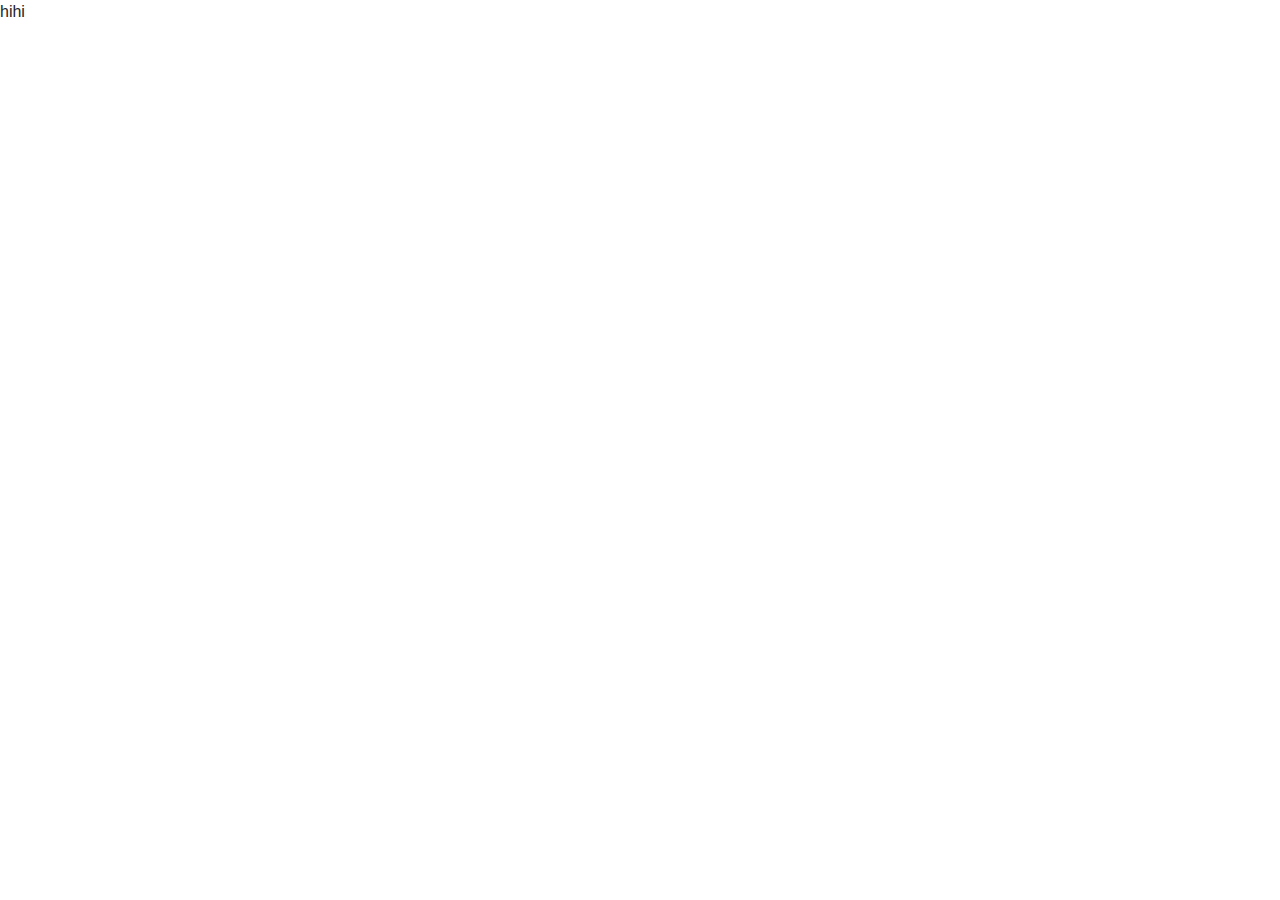
==== src/index.html @ 2c747d44 "Initial commit" ====
<!doctype html>
<html lang="en">
<head>
  <meta charset="utf-8">
  <title>PT14302</title>
  <base href="/">
  <meta name="viewport" content="width=device-width, initial-scale=1">
  <link rel="icon" type="image/x-icon" href="favicon.ico">
  <link rel="stylesheet" href="https://stackpath.bootstrapcdn.com/bootstrap/4.4.1/css/bootstrap.min.css" integrity="sha384-Vkoo8x4CGsO3+Hhxv8T/Q5PaXtkKtu6ug5TOeNV6gBiFeWPGFN9MuhOf23Q9Ifjh" crossorigin="anonymous">

</head>
<body>
  <my-app>hihi</my-app>
  <script src="https://code.jquery.com/jquery-3.4.1.slim.min.js" integrity="sha384-J6qa4849blE2+poT4WnyKhv5vZF5SrPo0iEjwBvKU7imGFAV0wwj1yYfoRSJoZ+n" crossorigin="anonymous"></script>
  <script src="https://cdn.jsdelivr.net/npm/popper.js@1.16.0/dist/umd/popper.min.js" integrity="sha384-Q6E9RHvbIyZFJoft+2mJbHaEWldlvI9IOYy5n3zV9zzTtmI3UksdQRVvoxMfooAo" crossorigin="anonymous"></script>
  <script src="https://stackpath.bootstrapcdn.com/bootstrap/4.4.1/js/bootstrap.min.js" integrity="sha384-wfSDF2E50Y2D1uUdj0O3uMBJnjuUD4Ih7YwaYd1iqfktj0Uod8GCExl3Og8ifwB6" crossorigin="anonymous"></script>
</body>
</html>
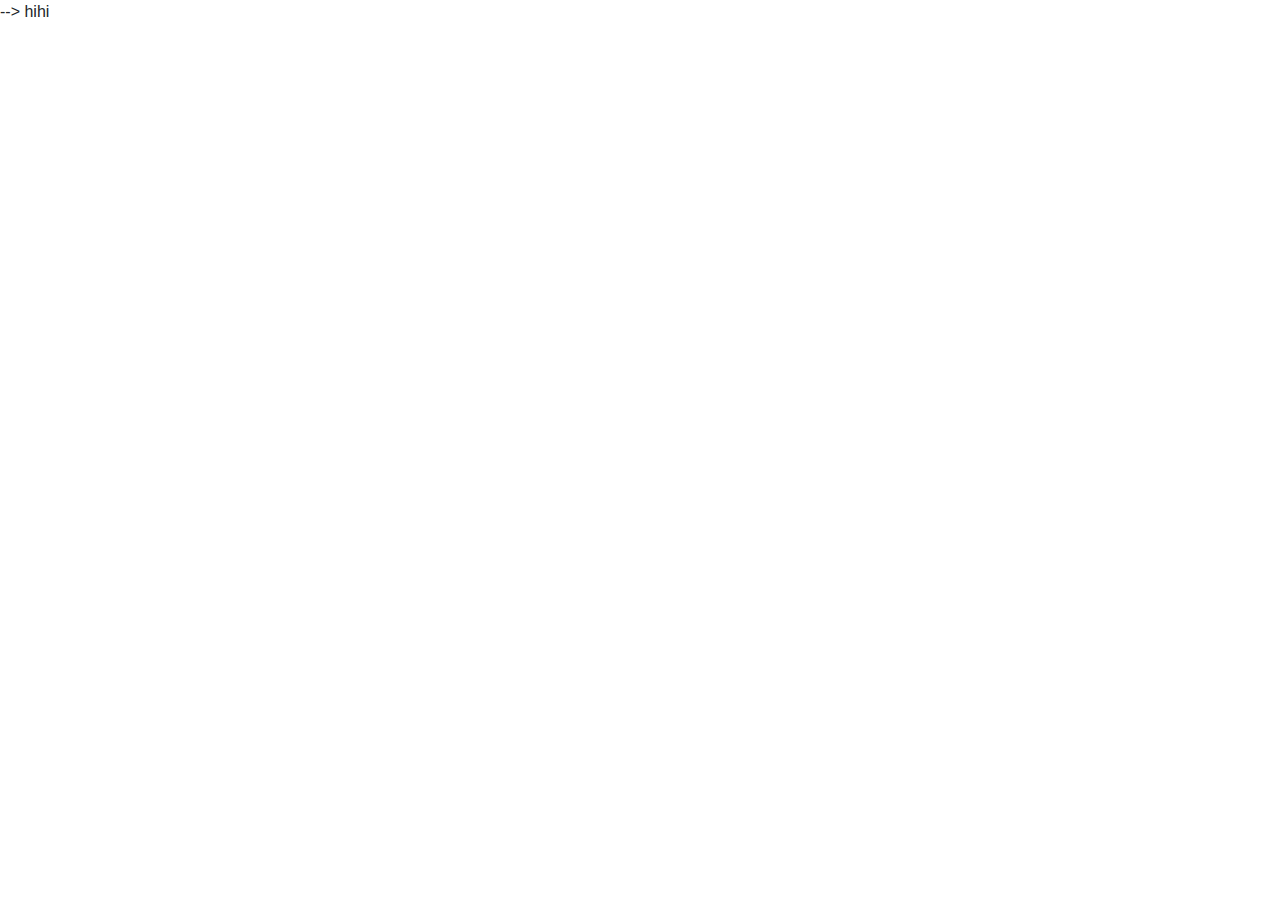
==== commit a3b1500b: "4 files modified" ====
--- a/src/index.html
+++ b/src/index.html
@@ -7,6 +7,9 @@
   <meta name="viewport" content="width=device-width, initial-scale=1">
   <link rel="icon" type="image/x-icon" href="favicon.ico">
   <link rel="stylesheet" href="https://stackpath.bootstrapcdn.com/bootstrap/4.4.1/css/bootstrap.min.css" integrity="sha384-Vkoo8x4CGsO3+Hhxv8T/Q5PaXtkKtu6ug5TOeNV6gBiFeWPGFN9MuhOf23Q9Ifjh" crossorigin="anonymous">
+  <!-- <!-- <link rel="stylesheet" href="https://maxcdn.bootstrapcdn.com/bootstrap/3.3.6/css/bootstrap.min.css"> -->
+<link href="https://cdnjs.cloudflare.com/ajax/libs/font-awesome/4.4.0/css/font-awesome.min.css" rel="stylesheet" type="text/css"> <script src="https://maxcdn.bootstrapcdn.com/bootstrap/3.3.6/js/bootstrap.min.js"></script> -->
+
 
 </head>
 <body>
@@ -14,5 +17,6 @@
   <script src="https://code.jquery.com/jquery-3.4.1.slim.min.js" integrity="sha384-J6qa4849blE2+poT4WnyKhv5vZF5SrPo0iEjwBvKU7imGFAV0wwj1yYfoRSJoZ+n" crossorigin="anonymous"></script>
   <script src="https://cdn.jsdelivr.net/npm/popper.js@1.16.0/dist/umd/popper.min.js" integrity="sha384-Q6E9RHvbIyZFJoft+2mJbHaEWldlvI9IOYy5n3zV9zzTtmI3UksdQRVvoxMfooAo" crossorigin="anonymous"></script>
   <script src="https://stackpath.bootstrapcdn.com/bootstrap/4.4.1/js/bootstrap.min.js" integrity="sha384-wfSDF2E50Y2D1uUdj0O3uMBJnjuUD4Ih7YwaYd1iqfktj0Uod8GCExl3Og8ifwB6" crossorigin="anonymous"></script>
+  <script src="js/jquery-1.11.1.min.js"></script>
 </body>
-</html>+</html>
